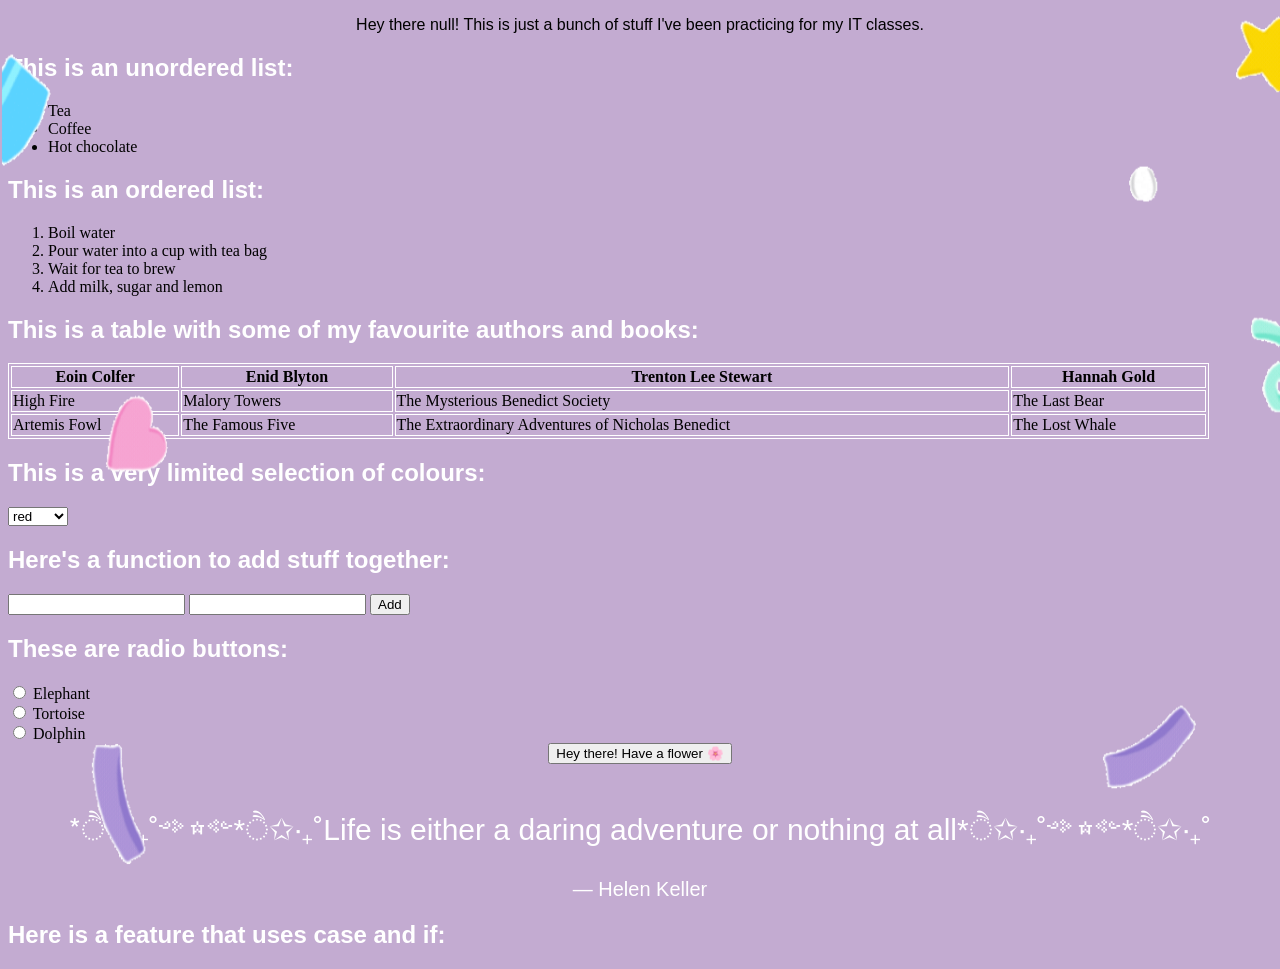
==== helena.html @ cb09445e "Update helena.html" ====
<!doctype html>
<html>
<head>
    <meta charset="utf-8">
    <title>Test</title>
</head>

<body bgcolor="#C3ABD1">

    <img src="images/petals.gif"
         style="position:fixed;
            top:0;
            left:0;
            width:100%;
            height:100%;
            pointer-events:none;">

    <script>
        window.alert("Hello! You've stumbled upon a test page. Enjoy the view 😉");
    </script>

    <center>

        <p id="answer"></p>

        <script>
            var answer = prompt("Before we begin, what is your name?");
            document.getElementById("answer").innerHTML =
                "Hey there " + answer + "! This is just a bunch of stuff I've been practicing for my IT classes.";

            document.getElementById("answer").style.color = "black";
            document.getElementById("answer").style.fontFamily = "Arial";
        </script>

        <div align="left">
            <h2 style="font-family: Arial; color: white;">
                This is an unordered list:
            </h2>

            <ul>
                <li>Tea</li>
                <li>Coffee</li>
                <li>Hot chocolate</li>
            </ul>
        </div>

        <div align="left">
            <h2 style="font-family: Arial; color: white;">
                This is an ordered list:
            </h2>

            <ol>
                <li>Boil water</li>
                <li>Pour water into a cup with tea bag</li>
                <li>Wait for tea to brew</li>
                <li>Add milk, sugar and lemon</li>
            </ol>
        </div>

        <div align="left">
            <h2 style="font-family: Arial; color: white;">
                This is a table with some of my favourite authors and books:
            </h2>

            <table width="95%" border="1" bordercolor="#FFFFFF">
                <tbody>
                    <tr>
                        <th scope="col">Eoin Colfer</th>
                        <th scope="col">Enid Blyton</th>
                        <th scope="col">Trenton Lee Stewart</th>
                        <th scope="col">Hannah Gold</th>
                    </tr>
                    <tr>
                        <td>High Fire</td>
                        <td>Malory Towers</td>
                        <td>The Mysterious Benedict Society</td>
                        <td>The Last Bear</td>
                    </tr>
                    <tr>
                        <td>Artemis Fowl</td>
                        <td>The Famous Five</td>
                        <td>The Extraordinary Adventures of Nicholas Benedict</td>
                        <td>The Lost Whale</td>
                    </tr>
                </tbody>
            </table>
        </div>

        <div align="left">
            <h2 style="font-family: Arial; color: white;">
                This is a very limited selection of colours:
            </h2>

            <select>
                <option>red</option>
                <option>yellow</option>
                <option>purple</option>
            </select>
        </div>

        <div align="left">
            <h2 style="font-family: Arial; color: white;">
                Here's a function to add stuff together:
            </h2>
            <input type="text" id="number1">
            <input type="text" id="number2">
            <button onclick="addTogether()">Add</button>
            <script>
                function addTogether() {
                    var num1 = document.
                        getElementById("number1").value;

                    var num2 = document.
                        getElementById("number2").value;

                    var total = Number(num1) + Number(num2);

                    document.getElementById("number1").
                        value = total;
                    document.getElementById("number2").
                        value = total;
                }
            </script>
        </div>
                <div align="left">
                    <h2 style="font-family: Arial; color: white;">
                        These are radio buttons:
                    </h2>

                    <form>
                        <input type="radio" value="elephant"> Elephant<br>
                        <input type="radio" value="tortoise"> Tortoise<br>
                        <input type="radio" value="dolphin"> Dolphin<br>
                    </form>
                </div>
        
                <div align="center">
                    <button onClick="showImage()">Hey there! Have a flower 🌸</button>
                    <br>
                    <img src="" id="imageHolder" onMouseOver="increaseSize()" onMouseOut="decreaseSize()">

                    <script>

                        function showImage() {
                            document.getElementById
                                ("imageHolder").src = "images/flower.png"
                        }

                        function increaseSize() {
                            document.
                                getElementById("imageHolder").src = "images/flower.png"
                            document.
                                getElementById("imageHolder").height = "450";
                            document.
                                getElementById("imageHolder").width = "450";
                        }

                        function decreaseSize() {
                            document.
                                getElementById("imageHolder").src = "images/flower.png"
                            document.
                                getElementById("imageHolder").height = "400";
                            document.
                                getElementById("imageHolder").width = "400";
                        }
                    </script>
                </div>

    </center>

    <p id="p1"></p>
    <p id="p2"></p>

    <script>
        document.getElementById("p1").innerHTML =
            "*ੈ✩‧₊˚༺☆༻*ੈ✩‧₊˚Life is either a daring adventure or nothing at all*ੈ✩‧₊˚༺☆༻*ੈ✩‧₊˚";

        document.getElementById("p2").innerHTML =
            "— Helen Keller";

        document.getElementById("p1").style.color = "white";
        document.getElementById("p1").style.fontSize = "30px";
        document.getElementById("p1").style.textAlign = "center";
        document.getElementById("p1").style.fontFamily = "Impact, sans-serif";

        document.getElementById("p2").style.color = "white";
        document.getElementById("p2").style.fontSize = "20px";
        document.getElementById("p2").style.textAlign = "center";
        document.getElementById("p2").style.fontFamily = "Impact, sans-serif";
    </script>

    <div align="left">
        <h2 style="font-family: Arial; color: white;">
            Here is a feature that uses case and if:
        </h2>
    </div>

        <p id="feel"></p>
        <p id="feedback"></p>
        <p id="gift"></p>
        <script>
            setTimeout(function () {

                var feel = prompt("Reminder: It's been 10 seconds! Take a break and tell me how you're feeling on a scale of 1 to 10!");
                var score = Number(feel);
                var message = "";

                var feedbackElement = document.getElementById("feedback");

                if (feedbackElement) {
                    feedbackElement.innerHTML = "You replied with " + feel + " when I asked you how you were feeling.";
                    feedbackElement.style.color = "black";
                    feedbackElement.style.fontFamily = "Arial";
                }

                if (score >= 10) {
                    message = "Perfection eh? Good for you!";
                } else if (score >= 9) {
                    message = "Yippee! Hope your day continues to be this blessed!";
                } else if (score >= 8) {
                    message = "Excellent! I'm so happy for you!";
                } else if (score >= 7) {
                    message = "You know what happens now...*inhales* 67777777777!!!";
                } else if (score >= 6) {
                    message = "Better than most days I guess...still, not the worst score!";
                } else if (score >= 5) {
                    message = "Average? Understandable. At least it's not any lower!";
                } else if (score >= 4) {
                    message = "Four's a bit low, but not too bad!";
                } else if (score >= 3) {
                    message = "A natural 3? Chin up! I'm sure your day will get better!";
                } else if (score >= 2) {
                    message = "Oh no! Hope your day gets better";
                } else if (score >= 1) {
                    message = "I'm so sorry. I hope your day gets better!";
                } else if (score >= 0) {
                    message = "Oh me oh my! We simply CANNOT have that! Wait here for a while, I'll bring you a little something to cheer you up...";

                    setTimeout(function () {
                        var gift = prompt("Quick question: Which do you prefer? cat, dog or cake? Answer in lowercase for best experience!");
                        var giftMessage = "";

                        switch (gift) {
                            case "cake":
                                giftMessage = "Here is a delicious cake! 🎂";
                                break;
                            case "cat":
                                giftMessage = "Here is a cute kitty! 🐱";
                                break;
                            case "dog":
                                giftMessage = "Here is a happy puppy! 🐶";
                                break;
                            case "Cake":
                                giftMessage = "Here is a delicious cake! 🎂";
                                break;
                            case "Cat":
                                giftMessage = "Here is a cute kitty! 🐱";
                                break;
                            case "Dog":
                                giftMessage = "Here is a happy puppy! 🐶";
                                break;
                            default:
                                giftMessage = "I couldn't get one of those, so here is a beautiful flower instead! 🌸";
                        }

                        if (feedbackElement) {
                            feedbackElement.innerHTML = "So you have chosen " + gift + ". " + giftMessage;
                        }
                    }, 5000);
                } else {
                    message = "I don't think you answered the question properly.";
                }

                if (feedbackElement) {
                    feedbackElement.innerHTML = message;
                }
            }, 10000);
        </script>
</body>
</html>
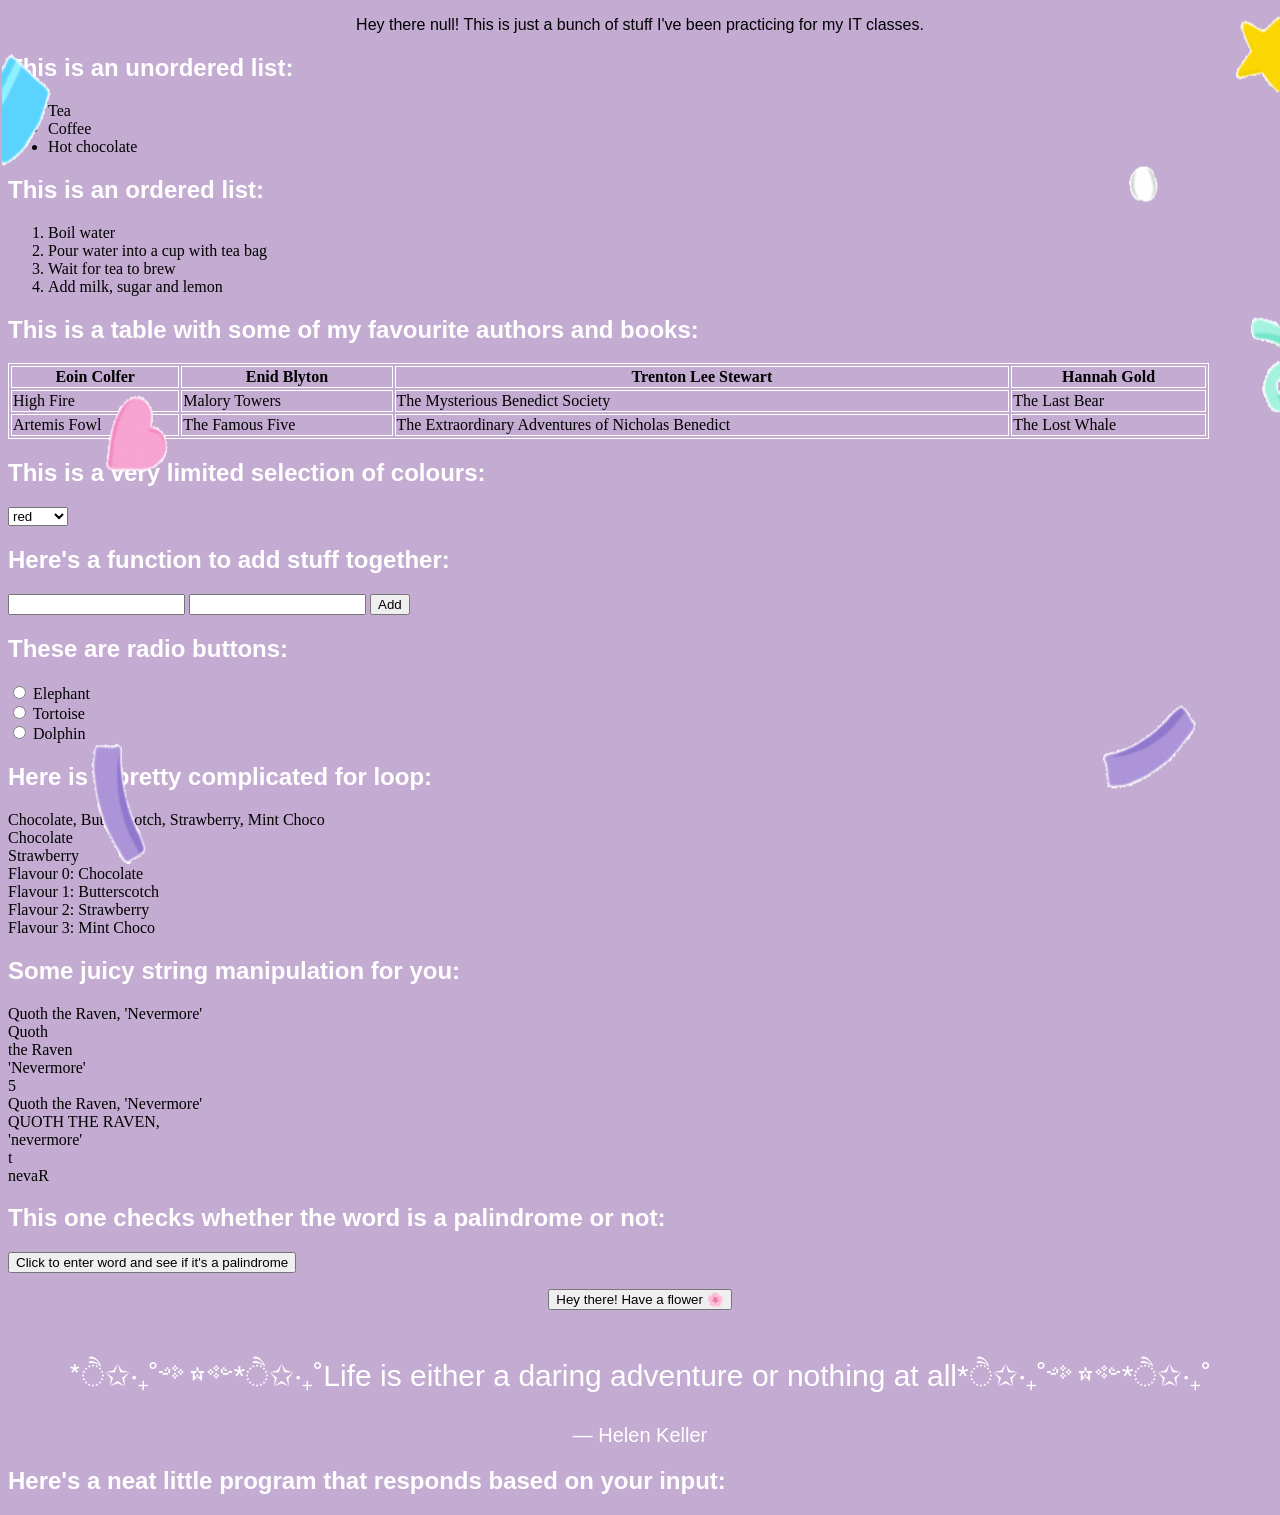
==== commit f3641026: "Refactor helena.html with updated content" ====
--- a/helena.html
+++ b/helena.html
@@ -15,7 +15,7 @@
             height:100%;
             pointer-events:none;">
 
-    <script>
+	<script>
         window.alert("Hello! You've stumbled upon a test page. Enjoy the view 😉");
     </script>
 
@@ -98,77 +98,197 @@
             </select>
         </div>
 
-        <div align="left">
+     <div align="left">
             <h2 style="font-family: Arial; color: white;">
                 Here's a function to add stuff together:
+            </h2><div>
+		<input type = "text" id = "number1">
+		<input type = "text" id = "number2">
+		<button onclick = "addTogether()">Add</button>
+	<script>
+	 function addTogether(){
+		 var num1 = document.
+		 getElementById("number1").value;
+		 
+		 var num2 = document.
+		 getElementById("number2").value;
+		 
+		 var total = Number (num1) + Number(num2);
+		 
+		 document.getElementById("number1").
+		 value = total;
+		 document.getElementById("number2"). 
+		 value = total;
+	    }
+		</script>
+		
+		<div align="left">
+            <h2 style="font-family: Arial; color: white;">
+                These are radio buttons:
             </h2>
-            <input type="text" id="number1">
-            <input type="text" id="number2">
-            <button onclick="addTogether()">Add</button>
-            <script>
-                function addTogether() {
-                    var num1 = document.
-                        getElementById("number1").value;
-
-                    var num2 = document.
-                        getElementById("number2").value;
-
-                    var total = Number(num1) + Number(num2);
-
-                    document.getElementById("number1").
-                        value = total;
-                    document.getElementById("number2").
-                        value = total;
-                }
-            </script>
+
+            <form>
+                <input type="radio" value="elephant"> Elephant<br>
+                <input type="radio" value="tortoise"> Tortoise<br>
+                <input type="radio" value="dolphin"> Dolphin<br>
+            </form>
         </div>
-                <div align="left">
-                    <h2 style="font-family: Arial; color: white;">
-                        These are radio buttons:
-                    </h2>
-
-                    <form>
-                        <input type="radio" value="elephant"> Elephant<br>
-                        <input type="radio" value="tortoise"> Tortoise<br>
-                        <input type="radio" value="dolphin"> Dolphin<br>
-                    </form>
-                </div>
-        
-                <div align="center">
-                    <button onClick="showImage()">Hey there! Have a flower 🌸</button>
-                    <br>
-                    <img src="" id="imageHolder" onMouseOver="increaseSize()" onMouseOut="decreaseSize()">
-
-                    <script>
-
-                        function showImage() {
-                            document.getElementById
-                                ("imageHolder").src = "images/flower.png"
-                        }
-
-                        function increaseSize() {
-                            document.
-                                getElementById("imageHolder").src = "images/flower.png"
-                            document.
-                                getElementById("imageHolder").height = "450";
-                            document.
-                                getElementById("imageHolder").width = "450";
-                        }
-
-                        function decreaseSize() {
-                            document.
-                                getElementById("imageHolder").src = "images/flower.png"
-                            document.
-                                getElementById("imageHolder").height = "400";
-                            document.
-                                getElementById("imageHolder").width = "400";
-                        }
-                    </script>
-                </div>
-
+
+   
+<div align="left">
+   <h2 style="font-family: Arial; color: white;">
+        Here is a pretty complicated for loop:
+   </h2>
+</div>
+
+<script> 
+
+  let flavour = [ "Chocolate" , " Vanilla" , " Strawberry" ]; 
+
+    flavour[1] = " Butterscotch" ; 
+    flavour.push( " Mint Choco" ); 
+
+document.write(flavour + "<br>" ); 
+document.write(flavour[0] + "<br>" ); 
+document.write(flavour[2] + "<br>" ); 
+
+for(let i = 0; i < flavour.length; i++) { 
+    document.write( "Flavour " + i + ": " + flavour[i] + "<br>" ); 
+}  
+</script> 
+
+<div align="left">
+  <h2 style="font-family: Arial; color: white;">
+        Some juicy string manipulation for you:
+   </h2>
+</div>
+Quoth the Raven, 'Nevermore'
+<br>
+<script>		 
+word = "Quoth the Raven";
+subword = word.substring(0,5);
+document.write(subword);
+</script>
+<br>
+<script>
+word = "Quoth the Raven";
+subsubword = word.substr(6,9);
+document.write(subsubword);
+</script>
+<br>
+<script>
+word = "Quoth the Raven";
+newW = word.
+replace("Quoth the Raven","'Nevermore'");
+document.write(newW);
+</script>
+<br>
+<script>
+word = "Quoth the Raven";
+wordL = "Raven".length;
+document.write(wordL);
+</script>
+<br>
+<script>
+word1 = " Quoth";
+space = " ";
+word2 = "the";
+word3 = "Raven,";
+word4 = "'Nevermore'";
+final = word1.concat(space, word2, space, word3, space, word4);
+document.write(final);
+</script>
+<br>
+<script>
+word = "Quoth the Raven,";
+final = word.toUpperCase();
+document.write(final);
+</script>
+<br>
+<script>
+word = "'Nevermore'";
+final = word.toLowerCase();
+document.write(final);
+</script>
+<br>
+<script>
+word = "Quoth the Raven";
+letter = word.charAt(6);
+document.write(letter);
+</script>
+<br>
+<script>
+function reverseString(str) {
+    return str.split("").reverse().join("");
+}
+var text = "Raven";
+document.write(reverseString(text));
+</script>
+<br>
+		 
+
+<div align="left">
+  <h2 style="font-family: Arial; color: white;">
+        This one checks whether the word is a palindrome or not:
+   </h2>	 
+
+
+<button onClick="showPrompt()">Click to enter word and see if it's a palindrome</button> 
+<p id="resultHolder"></p>
+
+<script> 
+function showPrompt() { 
+    let pal = prompt("Just so you know, a palindrome is a word that is exactly the same when reversed"); 
+    if (!pal) return; 
+    
+    let rev = pal.split('').reverse().join(''); 
+    let resultText = "";
+
+    if (pal === rev) { 
+        resultText = pal + " is a palindrome"; 
+    } else { 
+        resultText = pal + " is not a palindrome"; 
+    } 
+
+   
+    document.getElementById('resultHolder').innerHTML = resultText;
+} 
+</script> 
+
+   <div align="center">    
+        <button onClick="showImage()">Hey there! Have a flower 🌸</button>
+		<br>
+		<img src="" id = "imageHolder" onMouseOver="increaseSize()" onMouseOut="decreaseSize()">
+		
+		<script>
+		 
+	function showImage(){
+			document.getElementById
+			("imageHolder").src = "images/flower.png"
+		 }
+		
+		function increaseSize(){
+			document. 
+			getElementById("imageHolder").src = "images/flower.png"
+			document. 
+			getElementById("imageHolder").height = "450";
+			document. 
+			getElementById("imageHolder").width = "450";
+		}
+		
+		function decreaseSize(){
+			document. 
+			getElementById("imageHolder").src = "images/flower.png"
+			document.
+			getElementById("imageHolder").height = "400";
+			document. 
+			getElementById("imageHolder").width = "400";
+		}
+		</script>
+		
     </center>
-
-    <p id="p1"></p>
+		 
+	<p id="p1"></p>
     <p id="p2"></p>
 
     <script>
@@ -187,94 +307,97 @@
         document.getElementById("p2").style.fontSize = "20px";
         document.getElementById("p2").style.textAlign = "center";
         document.getElementById("p2").style.fontFamily = "Impact, sans-serif";
-    </script>
-
-    <div align="left">
-        <h2 style="font-family: Arial; color: white;">
-            Here is a feature that uses case and if:
-        </h2>
-    </div>
-
-        <p id="feel"></p>
-        <p id="feedback"></p>
-        <p id="gift"></p>
-        <script>
-            setTimeout(function () {
-
-                var feel = prompt("Reminder: It's been 10 seconds! Take a break and tell me how you're feeling on a scale of 1 to 10!");
-                var score = Number(feel);
-                var message = "";
-
-                var feedbackElement = document.getElementById("feedback");
-
-                if (feedbackElement) {
-                    feedbackElement.innerHTML = "You replied with " + feel + " when I asked you how you were feeling.";
-                    feedbackElement.style.color = "black";
-                    feedbackElement.style.fontFamily = "Arial";
-                }
-
-                if (score >= 10) {
-                    message = "Perfection eh? Good for you!";
-                } else if (score >= 9) {
-                    message = "Yippee! Hope your day continues to be this blessed!";
-                } else if (score >= 8) {
-                    message = "Excellent! I'm so happy for you!";
-                } else if (score >= 7) {
-                    message = "You know what happens now...*inhales* 67777777777!!!";
-                } else if (score >= 6) {
-                    message = "Better than most days I guess...still, not the worst score!";
-                } else if (score >= 5) {
-                    message = "Average? Understandable. At least it's not any lower!";
-                } else if (score >= 4) {
-                    message = "Four's a bit low, but not too bad!";
-                } else if (score >= 3) {
-                    message = "A natural 3? Chin up! I'm sure your day will get better!";
-                } else if (score >= 2) {
-                    message = "Oh no! Hope your day gets better";
-                } else if (score >= 1) {
-                    message = "I'm so sorry. I hope your day gets better!";
-                } else if (score >= 0) {
-                    message = "Oh me oh my! We simply CANNOT have that! Wait here for a while, I'll bring you a little something to cheer you up...";
-
-                    setTimeout(function () {
-                        var gift = prompt("Quick question: Which do you prefer? cat, dog or cake? Answer in lowercase for best experience!");
-                        var giftMessage = "";
-
-                        switch (gift) {
-                            case "cake":
-                                giftMessage = "Here is a delicious cake! 🎂";
-                                break;
-                            case "cat":
-                                giftMessage = "Here is a cute kitty! 🐱";
-                                break;
-                            case "dog":
-                                giftMessage = "Here is a happy puppy! 🐶";
-                                break;
-                            case "Cake":
-                                giftMessage = "Here is a delicious cake! 🎂";
-                                break;
-                            case "Cat":
-                                giftMessage = "Here is a cute kitty! 🐱";
-                                break;
-                            case "Dog":
-                                giftMessage = "Here is a happy puppy! 🐶";
-                                break;
-                            default:
-                                giftMessage = "I couldn't get one of those, so here is a beautiful flower instead! 🌸";
-                        }
-
-                        if (feedbackElement) {
-                            feedbackElement.innerHTML = "So you have chosen " + gift + ". " + giftMessage;
-                        }
-                    }, 5000);
-                } else {
-                    message = "I don't think you answered the question properly.";
-                }
-
-                if (feedbackElement) {
-                    feedbackElement.innerHTML = message;
-                }
-            }, 10000);
-        </script>
+	</script>
+        
+<div align="left">
+   <h2 style="font-family: Arial; color: white;">
+        Here's a neat little program that responds based on your input:
+   </h2>
+</div>
+
+		 
+		<p id="feel"></p>
+	    <p id="feedback"></p>
+        <p id="gift"></p>	 		 
+		 
+<script>
+setTimeout(function() {
+    
+    var feel = prompt("Reminder: It's been 10 seconds! Take a break and tell me how you're feeling on a scale of 1 to 10!");
+    var score = Number(feel);
+    var message = "";
+
+    var feedbackElement = document.getElementById("feedback");
+    
+    if (feedbackElement) {
+        feedbackElement.innerHTML = "You replied with " + feel + " when I asked you how you were feeling.";
+        feedbackElement.style.color = "black";
+        feedbackElement.style.fontFamily = "Arial";
+    }
+
+    if (score >= 10) {
+        message = "Perfection eh? Good for you!";
+    } else if (score >= 9) {
+        message = "Yippee! Hope your day continues to be this blessed!";
+    } else if (score >= 8) {
+        message = "Excellent! I'm so happy for you!";
+    } else if (score >= 7) {
+        message = "You know what happens now...*inhales* 67777777777!!!";
+    } else if (score >= 6) {
+        message = "Better than most days I guess...still, not the worst score!";
+    } else if (score >= 5) {
+        message = "Average? Understandable. At least it's not any lower!";
+    } else if (score >= 4) {
+        message = "Four's a bit low, but not too bad!";
+    } else if (score >= 3) {
+        message = "A natural 3? Chin up! I'm sure your day will get better!";
+    } else if (score >= 2) {
+        message = "Oh no! Hope your day gets better";
+    } else if (score >= 1) {
+        message = "I'm so sorry. I hope your day gets better!";
+    } else if (score >= 0) {
+        message = "Oh me oh my! We simply CANNOT have that! Wait here for a while, I'll bring you a little something to cheer you up...";
+        
+        setTimeout(function() {
+            var gift = prompt("Quick question: Which do you prefer? cat, dog or cake? Answer in lowercase for best experience!");
+            var giftMessage = "";
+
+            switch(gift) {
+                case "cake":
+                    giftMessage = "Here is a delicious cake! 🎂";
+                    break;
+                case "cat":
+                    giftMessage = "Here is a cute kitty! 🐱";
+                    break;
+                case "dog":
+                    giftMessage = "Here is a happy puppy! 🐶";
+                    break;
+				case "Cake":
+                    giftMessage = "Here is a delicious cake! 🎂";
+                    break;
+                case "Cat":
+                    giftMessage = "Here is a cute kitty! 🐱";
+                    break;
+                case "Dog":
+                    giftMessage = "Here is a happy puppy! 🐶";
+                    break;
+                default:
+                    giftMessage = "I couldn't get one of those, so here is a beautiful flower instead! 🌸";
+            }
+            
+            if (feedbackElement) {
+                feedbackElement.innerHTML = "So you have chosen " + gift + ". " + giftMessage;
+            }
+        }, 5000);
+    } else {
+        message = "I don't think you answered the question properly.";
+    }
+
+    if (feedbackElement) {
+        feedbackElement.innerHTML = message;
+    }
+}, 10000);
+</script>	
+		 
 </body>
 </html>
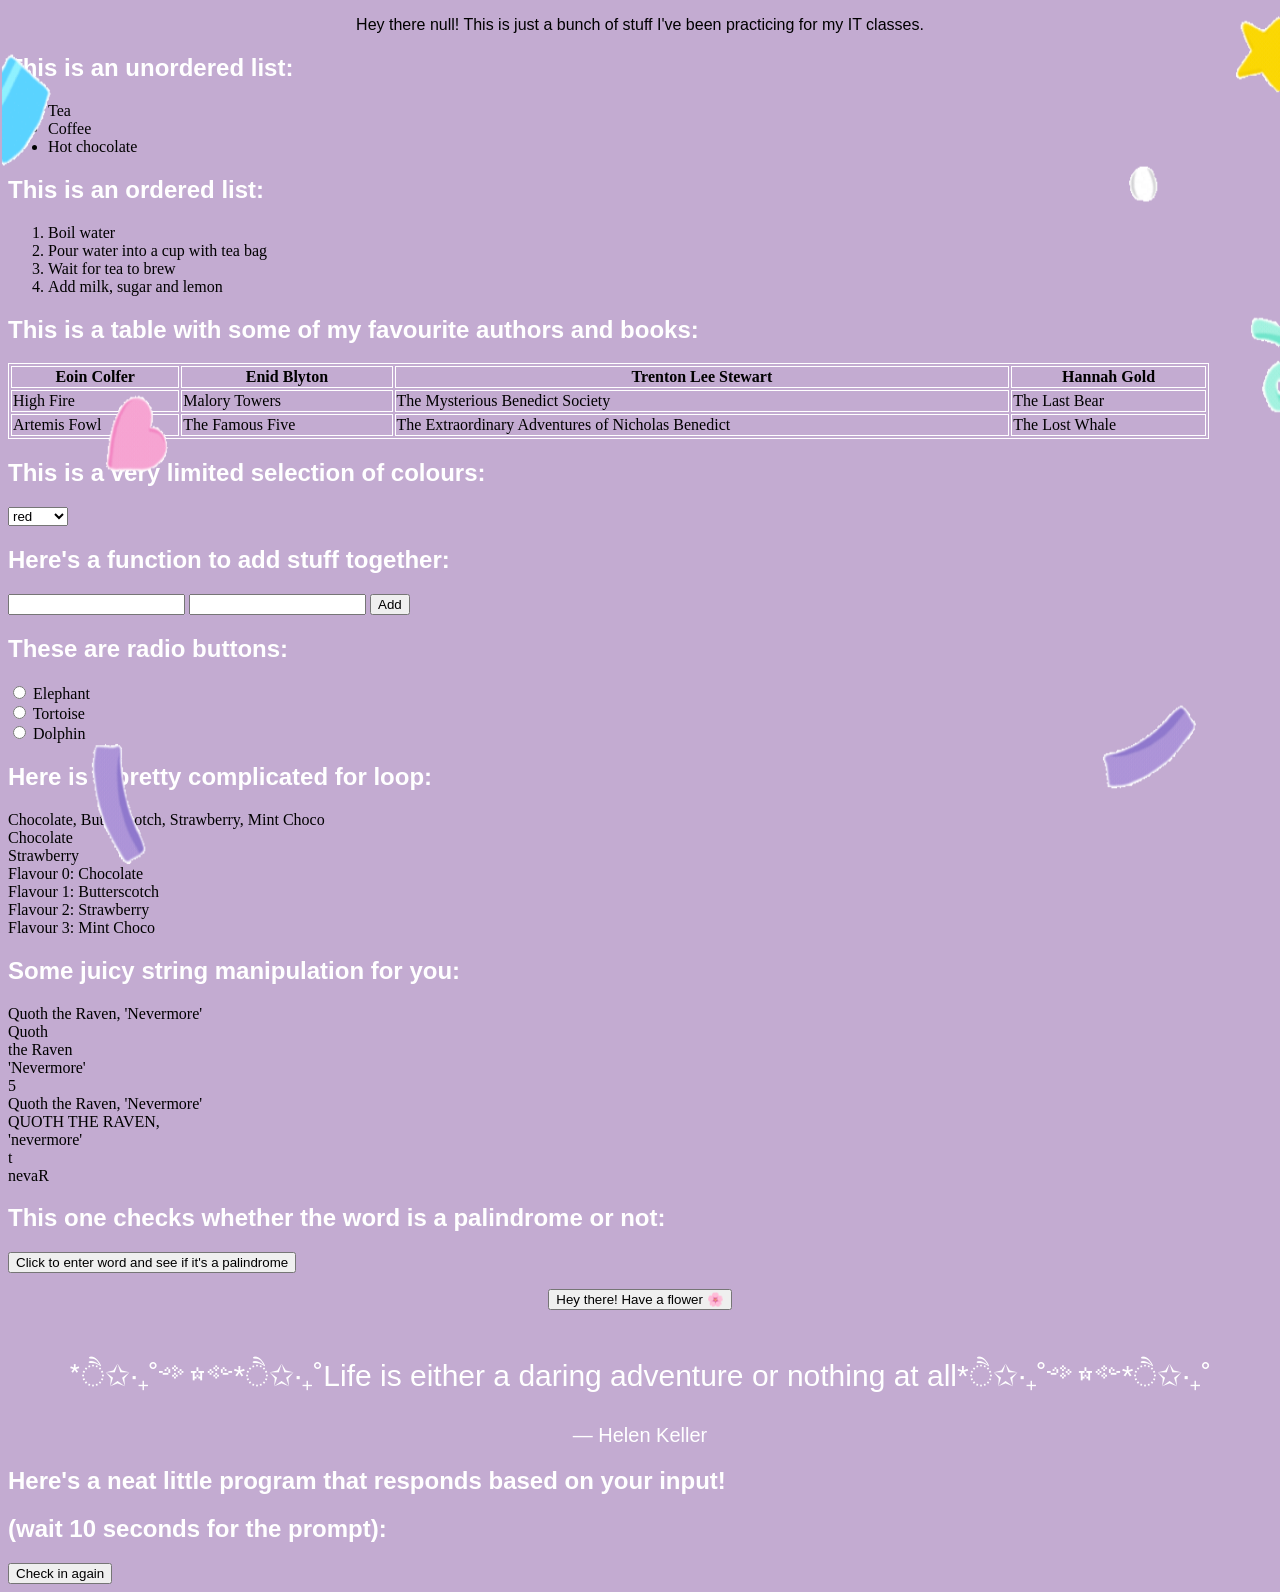
==== commit 53f322df: "Update helena.html" ====
--- a/helena.html
+++ b/helena.html
@@ -311,78 +311,95 @@
         
 <div align="left">
    <h2 style="font-family: Arial; color: white;">
-        Here's a neat little program that responds based on your input:
+        Here's a neat little program that responds based on your input!
+   </h2>
+	<h2 style="font-family: Arial; color: white;">
+        (wait 10 seconds for the prompt):
    </h2>
 </div>
 
-		 
-		<p id="feel"></p>
-	    <p id="feedback"></p>
-        <p id="gift"></p>	 		 
-		 
-<script>
-setTimeout(function() {
-    
-    var feel = prompt("Reminder: It's been 10 seconds! Take a break and tell me how you're feeling on a scale of 1 to 10!");
+<p id="feel"></p> 
+<p id="feedback"></p> 
+<p id="gift"></p>
+
+<button id="resetBtn">
+    Check in again
+</button>
+
+<script>
+
+var giftTimeout; 
+
+
+function startCheckIn() {
+   
+    clearTimeout(giftTimeout);
+    
+   
+    var giftElement = document.getElementById("gift");
+    if (giftElement) {
+        giftElement.innerHTML = "";
+    }
+
+    var feel = prompt("Reminder: Take a break and tell me how you're feeling on a scale of 1 to 10!");
+    
+    
+    if (feel === null) return; 
+
     var score = Number(feel);
     var message = "";
-
     var feedbackElement = document.getElementById("feedback");
-    
-    if (feedbackElement) {
-        feedbackElement.innerHTML = "You replied with " + feel + " when I asked you how you were feeling.";
-        feedbackElement.style.color = "black";
-        feedbackElement.style.fontFamily = "Arial";
+
+    
+    var resetBtn = document.getElementById("resetBtn");
+    if (resetBtn) {
+        resetBtn.style.display = "inline-block";
     }
 
-    if (score >= 10) {
-        message = "Perfection eh? Good for you!";
+    
+    if (feel.trim() === "" || isNaN(score)) {
+        message = "I don't think you answered the question properly.";
+    } else if (score >= 10) {
+        message = "That high eh? Good for you!";
     } else if (score >= 9) {
-        message = "Yippee! Hope your day continues to be this blessed!";
+        message = "Nine? Yippee! Hope your day continues to be this blessed!";
     } else if (score >= 8) {
-        message = "Excellent! I'm so happy for you!";
+        message = "Eight! Excellent! I'm so happy for you!";
     } else if (score >= 7) {
-        message = "You know what happens now...*inhales* 67777777777!!!";
+        message = "7? You know what happens now...*inhales* 67777777777!!!";
     } else if (score >= 6) {
-        message = "Better than most days I guess...still, not the worst score!";
+        message = "Six is better than most days I guess...still, not the worst score!";
     } else if (score >= 5) {
-        message = "Average? Understandable. At least it's not any lower!";
+        message = "An average five? Understandable. At least it's not any lower!";
     } else if (score >= 4) {
         message = "Four's a bit low, but not too bad!";
     } else if (score >= 3) {
         message = "A natural 3? Chin up! I'm sure your day will get better!";
     } else if (score >= 2) {
-        message = "Oh no! Hope your day gets better";
+        message = "Oh no! Just two? Hope your day gets better";
     } else if (score >= 1) {
-        message = "I'm so sorry. I hope your day gets better!";
-    } else if (score >= 0) {
+        message = "Aw a one? I'm so sorry. I hope your day gets better!";
+    } else if (score === 0) {
         message = "Oh me oh my! We simply CANNOT have that! Wait here for a while, I'll bring you a little something to cheer you up...";
         
-        setTimeout(function() {
+        
+        giftTimeout = setTimeout(function() {
             var gift = prompt("Quick question: Which do you prefer? cat, dog or cake? Answer in lowercase for best experience!");
+            if (gift === null) return; 
+            
             var giftMessage = "";
-
-            switch(gift) {
-                case "cake":
-                    giftMessage = "Here is a delicious cake! 🎂";
+            switch(gift.toLowerCase().trim()) {
+                case "cake": 
+                    giftMessage = "Here is a delicious cake! 🎂"; 
                     break;
-                case "cat":
-                    giftMessage = "Here is a cute kitty! 🐱";
+                case "cat": 
+                    giftMessage = "Here is a cute kitty! 🐱"; 
                     break;
-                case "dog":
-                    giftMessage = "Here is a happy puppy! 🐶";
+                case "dog": 
+                    giftMessage = "Here is a happy puppy! 🐶"; 
                     break;
-				case "Cake":
-                    giftMessage = "Here is a delicious cake! 🎂";
-                    break;
-                case "Cat":
-                    giftMessage = "Here is a cute kitty! 🐱";
-                    break;
-                case "Dog":
-                    giftMessage = "Here is a happy puppy! 🐶";
-                    break;
-                default:
-                    giftMessage = "I couldn't get one of those, so here is a beautiful flower instead! 🌸";
+                default: 
+                    giftMessage = "I couldn't get one of those, so here is a beautiful flower instead! 🌸"; 
             }
             
             if (feedbackElement) {
@@ -393,11 +410,21 @@
         message = "I don't think you answered the question properly.";
     }
 
+
     if (feedbackElement) {
         feedbackElement.innerHTML = message;
+        feedbackElement.style.color = "black";
+        feedbackElement.style.fontFamily = "Arial";
     }
-}, 10000);
-</script>	
+}
+
+
+setTimeout(startCheckIn, 10000);
+
+
+document.getElementById("resetBtn").addEventListener("click", startCheckIn);
+</script>
+
 		 
 </body>
 </html>
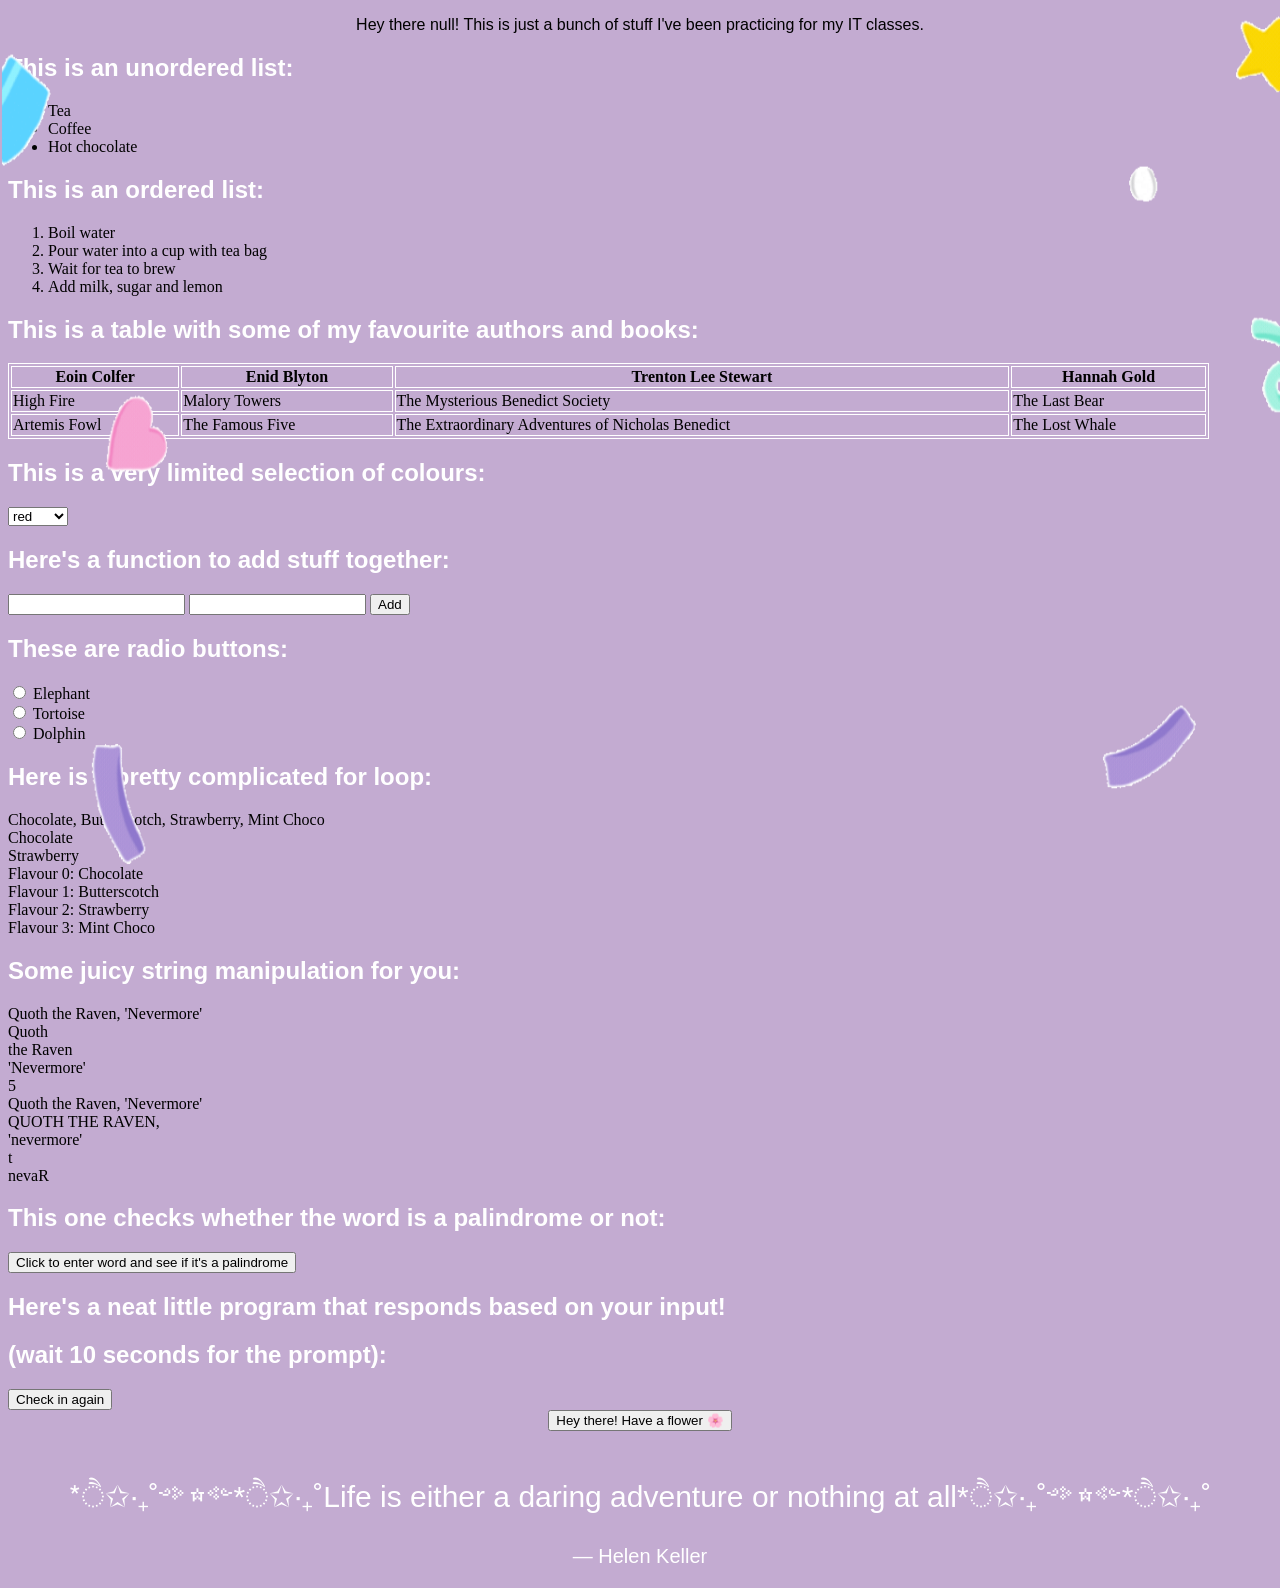
==== commit 26c6cbd9: "Update helena.html" ====
--- a/helena.html
+++ b/helena.html
@@ -255,59 +255,7 @@
 } 
 </script> 
 
-   <div align="center">    
-        <button onClick="showImage()">Hey there! Have a flower 🌸</button>
-		<br>
-		<img src="" id = "imageHolder" onMouseOver="increaseSize()" onMouseOut="decreaseSize()">
-		
-		<script>
-		 
-	function showImage(){
-			document.getElementById
-			("imageHolder").src = "images/flower.png"
-		 }
-		
-		function increaseSize(){
-			document. 
-			getElementById("imageHolder").src = "images/flower.png"
-			document. 
-			getElementById("imageHolder").height = "450";
-			document. 
-			getElementById("imageHolder").width = "450";
-		}
-		
-		function decreaseSize(){
-			document. 
-			getElementById("imageHolder").src = "images/flower.png"
-			document.
-			getElementById("imageHolder").height = "400";
-			document. 
-			getElementById("imageHolder").width = "400";
-		}
-		</script>
-		
-    </center>
-		 
-	<p id="p1"></p>
-    <p id="p2"></p>
-
-    <script>
-        document.getElementById("p1").innerHTML =
-            "*ੈ✩‧₊˚༺☆༻*ੈ✩‧₊˚Life is either a daring adventure or nothing at all*ੈ✩‧₊˚༺☆༻*ੈ✩‧₊˚";
-
-        document.getElementById("p2").innerHTML =
-            "— Helen Keller";
-
-        document.getElementById("p1").style.color = "white";
-        document.getElementById("p1").style.fontSize = "30px";
-        document.getElementById("p1").style.textAlign = "center";
-        document.getElementById("p1").style.fontFamily = "Impact, sans-serif";
-
-        document.getElementById("p2").style.color = "white";
-        document.getElementById("p2").style.fontSize = "20px";
-        document.getElementById("p2").style.textAlign = "center";
-        document.getElementById("p2").style.fontFamily = "Impact, sans-serif";
-	</script>
+   
         
 <div align="left">
    <h2 style="font-family: Arial; color: white;">
@@ -425,6 +373,60 @@
 document.getElementById("resetBtn").addEventListener("click", startCheckIn);
 </script>
 
+	
+ <div align="center">    
+        <button onClick="showImage()">Hey there! Have a flower 🌸</button>
+		<br>
+		<img src="" id = "imageHolder" onMouseOver="increaseSize()" onMouseOut="decreaseSize()">
+		
+		<script>
+		 
+	function showImage(){
+			document.getElementById
+			("imageHolder").src = "images/flower.png"
+		 }
+		
+		function increaseSize(){
+			document. 
+			getElementById("imageHolder").src = "images/flower.png"
+			document. 
+			getElementById("imageHolder").height = "450";
+			document. 
+			getElementById("imageHolder").width = "450";
+		}
+		
+		function decreaseSize(){
+			document. 
+			getElementById("imageHolder").src = "images/flower.png"
+			document.
+			getElementById("imageHolder").height = "400";
+			document. 
+			getElementById("imageHolder").width = "400";
+		}
+		</script>
+		
+    </center>
+		 
+	<p id="p1"></p>
+    <p id="p2"></p>
+
+    <script>
+        document.getElementById("p1").innerHTML =
+            "*ੈ✩‧₊˚༺☆༻*ੈ✩‧₊˚Life is either a daring adventure or nothing at all*ੈ✩‧₊˚༺☆༻*ੈ✩‧₊˚";
+
+        document.getElementById("p2").innerHTML =
+            "— Helen Keller";
+
+        document.getElementById("p1").style.color = "white";
+        document.getElementById("p1").style.fontSize = "30px";
+        document.getElementById("p1").style.textAlign = "center";
+        document.getElementById("p1").style.fontFamily = "Impact, sans-serif";
+
+        document.getElementById("p2").style.color = "white";
+        document.getElementById("p2").style.fontSize = "20px";
+        document.getElementById("p2").style.textAlign = "center";
+        document.getElementById("p2").style.fontFamily = "Impact, sans-serif";
+	</script>
 		 
 </body>
 </html>
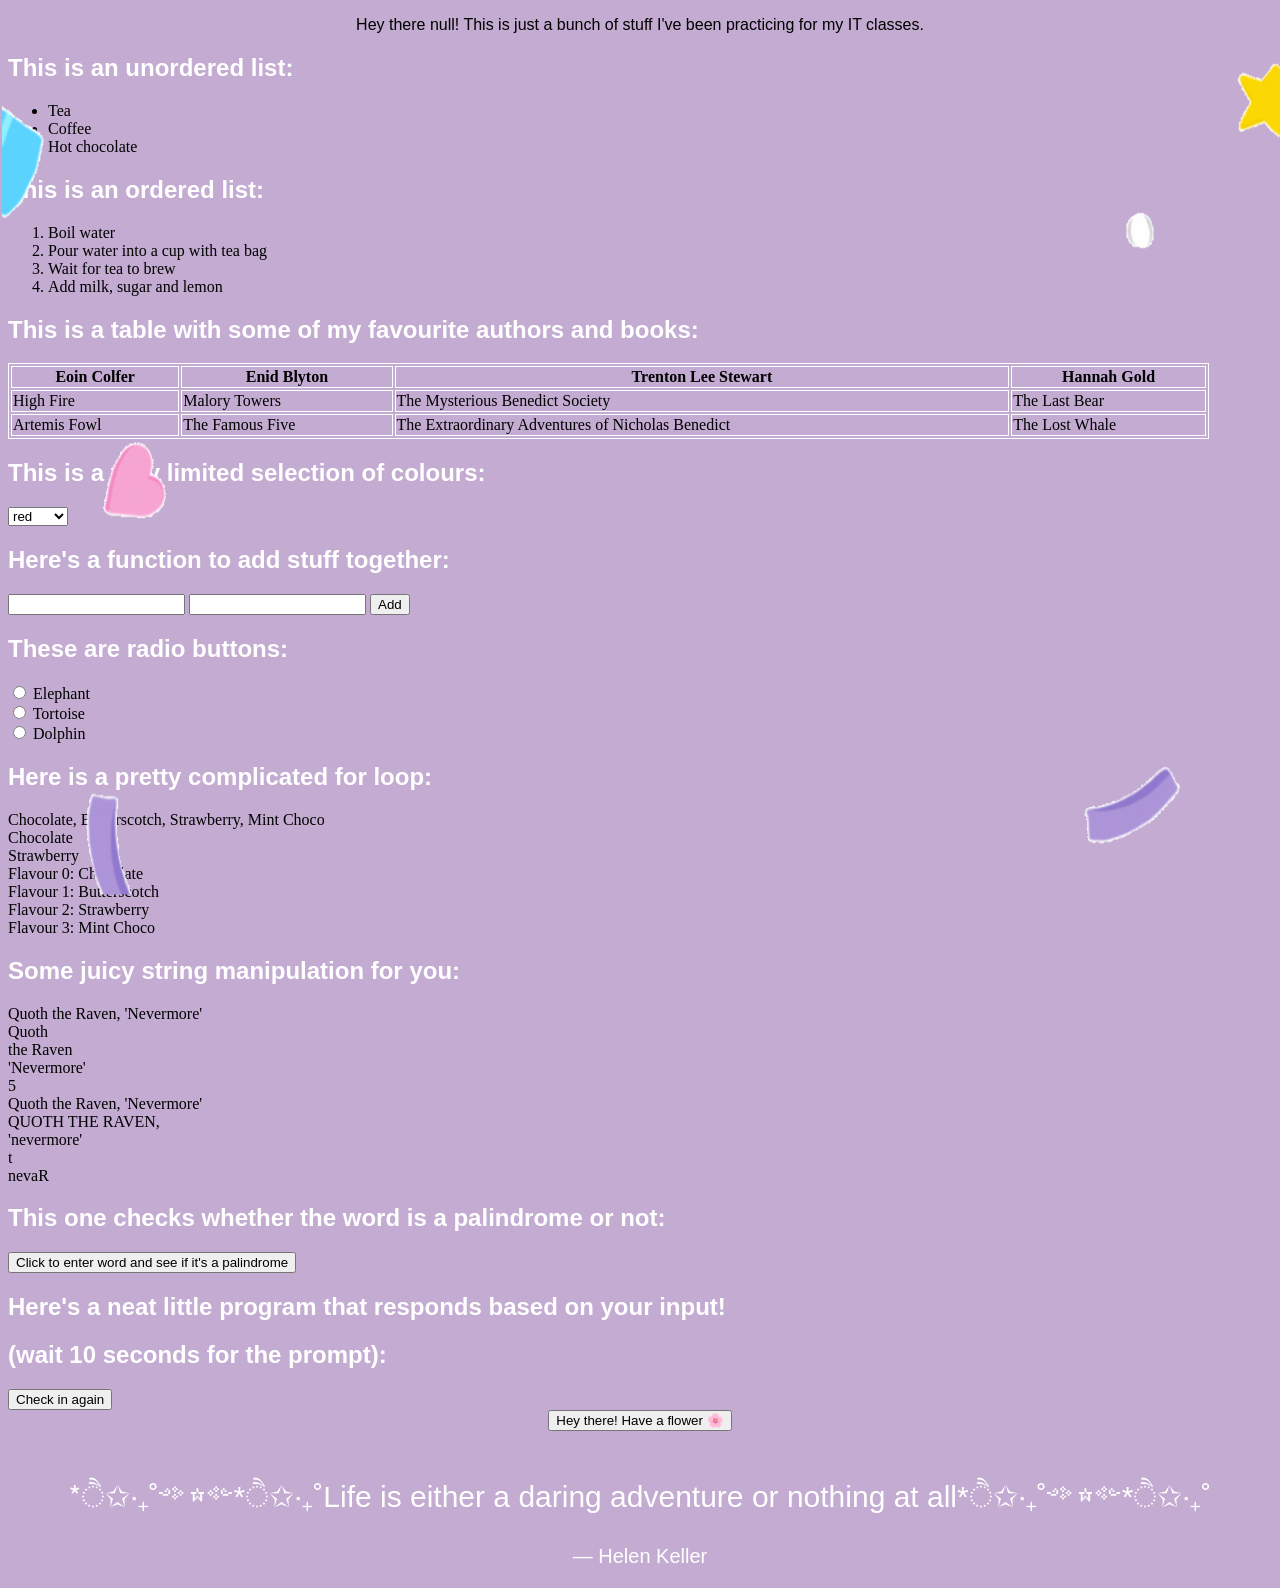
==== commit 169e21da: "Update helena.html" ====
--- a/helena.html
+++ b/helena.html
@@ -316,7 +316,7 @@
     } else if (score >= 7) {
         message = "7? You know what happens now...*inhales* 67777777777!!!";
     } else if (score >= 6) {
-        message = "Six is better than most days I guess...still, not the worst score!";
+        message = "Six is better than most days I guess...not the worst score!";
     } else if (score >= 5) {
         message = "An average five? Understandable. At least it's not any lower!";
     } else if (score >= 4) {
@@ -361,8 +361,7 @@
 
     if (feedbackElement) {
         feedbackElement.innerHTML = message;
-        feedbackElement.style.color = "black";
-        feedbackElement.style.fontFamily = "Arial";
+       
     }
 }
 
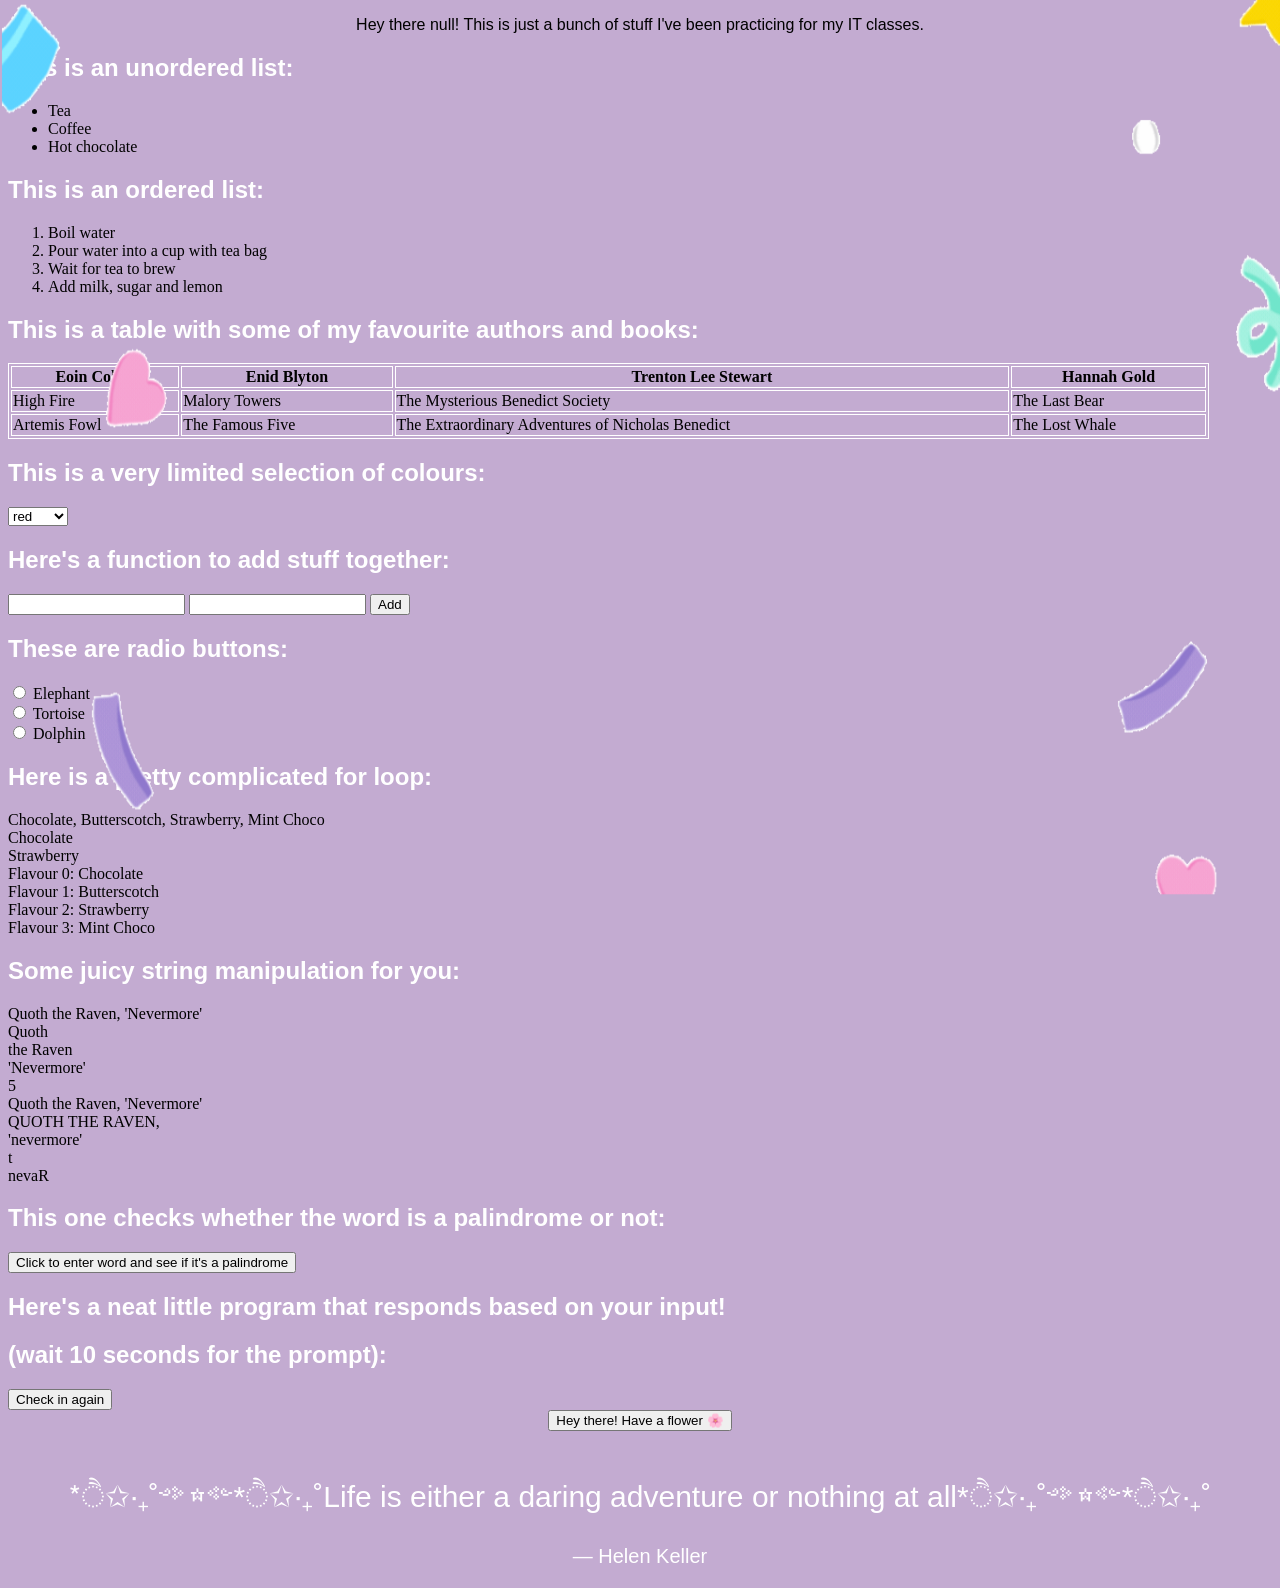
==== commit 72c17112: "Fix HTML encoding issues in helena.html" ====
--- a/helena.html
+++ b/helena.html
@@ -324,7 +324,7 @@
     } else if (score >= 3) {
         message = "A natural 3? Chin up! I'm sure your day will get better!";
     } else if (score >= 2) {
-        message = "Oh no! Just two? Hope your day gets better";
+        message = "Oh no! Just two? Hope your day gets better!";
     } else if (score >= 1) {
         message = "Aw a one? I'm so sorry. I hope your day gets better!";
     } else if (score === 0) {
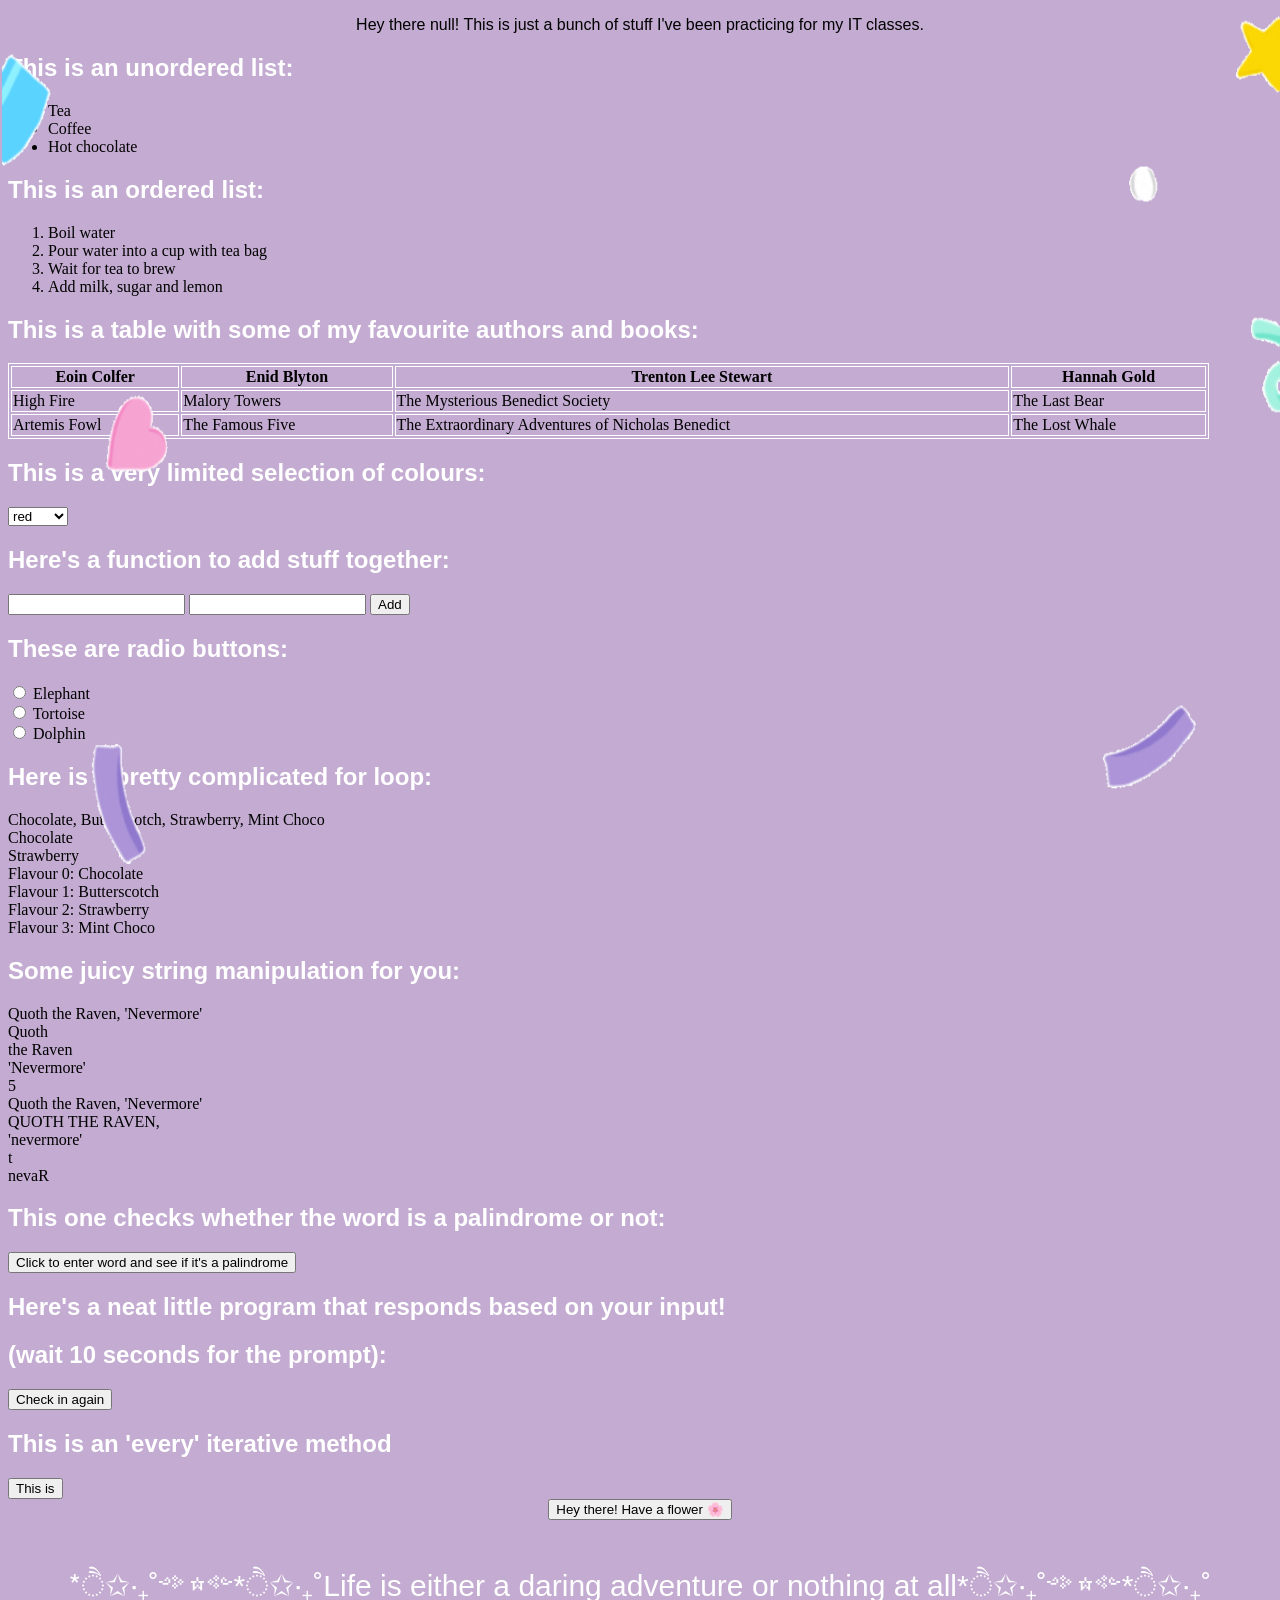
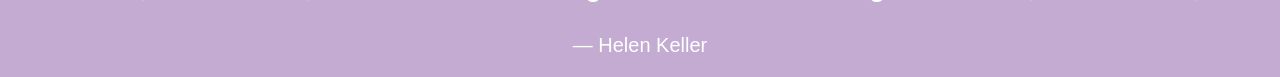
==== commit b335f33e: "Update helena.html" ====
--- a/helena.html
+++ b/helena.html
@@ -371,9 +371,26 @@
 
 document.getElementById("resetBtn").addEventListener("click", startCheckIn);
 </script>
-
 	
- <div align="center">    
+<div align="left">
+   <h2 style="font-family: Arial; color: white;">
+        This is an 'every' iterative method
+   </h2>
+</div>
+	
+<button onClick = "checkValues()">This is</button>
+<script>
+var numbers = [-1, 0, 2, 5, -6, -8, 1.5, 6];
+function isGreaterThan0 (item, index, array){
+return (item > 0);
+}
+function checkValues(){
+	var result = numbers.every(isGreaterThan0);
+	alert(result);
+}
+</script>
+	
+<div align="center">    
         <button onClick="showImage()">Hey there! Have a flower 🌸</button>
 		<br>
 		<img src="" id = "imageHolder" onMouseOver="increaseSize()" onMouseOut="decreaseSize()">
@@ -402,9 +419,10 @@
 			document. 
 			getElementById("imageHolder").width = "400";
 		}
-		</script>
-		
-    </center>
+	 </script>
+  
+	 
+</center>
 		 
 	<p id="p1"></p>
     <p id="p2"></p>
